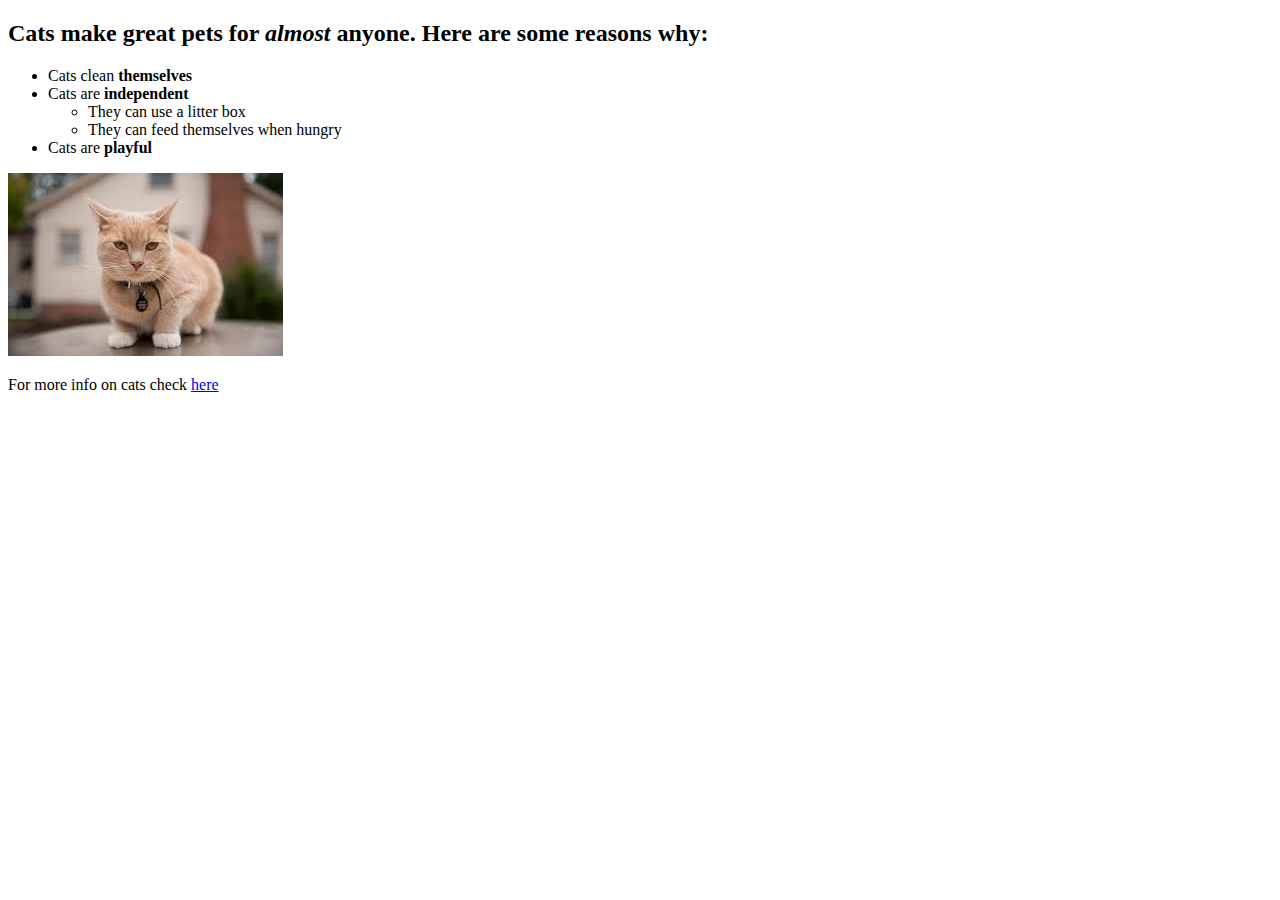
==== index.html @ 1a49b330 "rename cats to index" ====
<!DOCTYPE html>
<html>
  <head>
    <title>Cats are great!</title>
  </head>
  <body>
    <h2>Cats make great pets for <em>almost</em> anyone. Here are some reasons why:</h2>
    <ul>
      <li>Cats clean <strong>themselves</strong></li>
      <li>Cats are <strong>independent</strong></li>
        <ul>
          <li>They can use a litter box</li>
          <li>They can feed themselves when hungry</li>
        </ul>
      <li>Cats are <strong>playful</strong></li>
    </ul>

    <img src="img/cat.jpg" alt="picture of a cat">

    <p>For more info on cats check <a href="https://en.wikipedia.org/wiki/Cat">here</a></p> 
  </body>
</html>
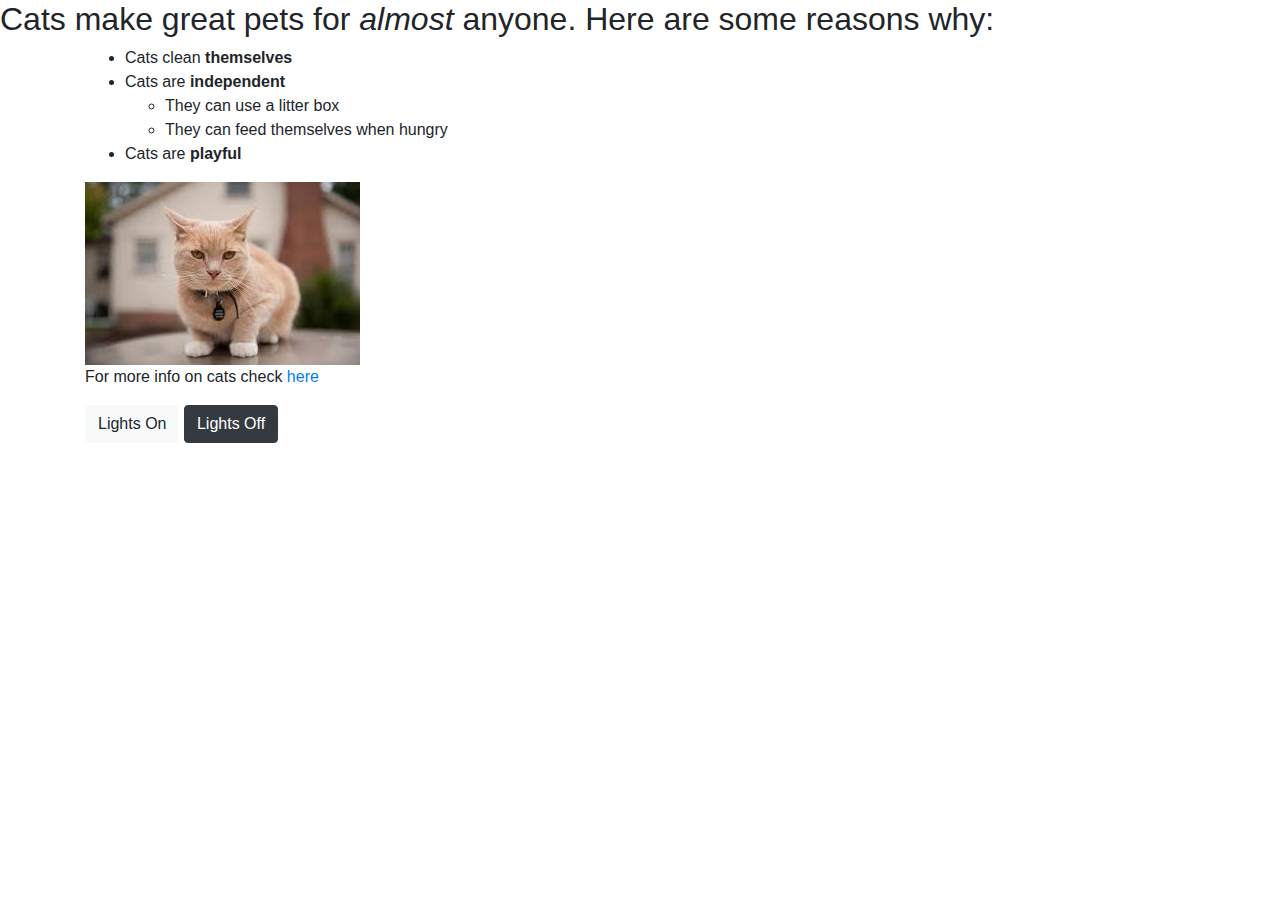
==== commit 24aee3b4: "add lights on and off button" ====
--- a/index.html
+++ b/index.html
@@ -1,22 +1,32 @@
 <!DOCTYPE html>
 <html>
   <head>
+    <link rel="stylesheet" href="https://stackpath.bootstrapcdn.com/bootstrap/4.3.1/css/bootstrap.min.css" integrity="sha384-ggOyR0iXCbMQv3Xipma34MD+dH/1fQ784/j6cY/iJTQUOhcWr7x9JvoRxT2MZw1T" crossorigin="anonymous">
+    <link href="styles.css" rel="stylesheet" type="text/css">
+    <script src="https://ajax.googleapis.com/ajax/libs/jquery/3.4.0/jquery.min.js"></script>
+    <script src="scripts.js"></script>
     <title>Cats are great!</title>
   </head>
   <body>
     <h2>Cats make great pets for <em>almost</em> anyone. Here are some reasons why:</h2>
-    <ul>
-      <li>Cats clean <strong>themselves</strong></li>
-      <li>Cats are <strong>independent</strong></li>
+      <div class="container">
         <ul>
-          <li>They can use a litter box</li>
-          <li>They can feed themselves when hungry</li>
+          <li>Cats clean <strong>themselves</strong></li>
+          <li>Cats are <strong>independent</strong></li>
+            <ul>
+              <li>They can use a litter box</li>
+              <li>They can feed themselves when hungry</li>
+            </ul>
+          <li>Cats are <strong>playful</strong></li>
         </ul>
-      <li>Cats are <strong>playful</strong></li>
-    </ul>
 
-    <img src="img/cat.jpg" alt="picture of a cat">
+        <img src="img/cat.jpg" alt="picture of a cat">
 
-    <p>For more info on cats check <a href="https://en.wikipedia.org/wiki/Cat">here</a></p> 
+        <p>For more info on cats check <a href="https://en.wikipedia.org/wiki/Cat">here</a></p>
+      </div>
+    <div class="container">
+      <button class="btn btn-light" id="lightsOn">Lights On</button>
+      <button class="btn btn-dark" id="lightsOff">Lights Off</button>
+    </div>
   </body>
 </html>
--- a/styles.css
+++ b/styles.css
@@ -0,0 +1,7 @@
+.dark-background {
+  background-color: #5c5d60;
+}
+
+.light-background {
+  background-color: #fff;
+}
